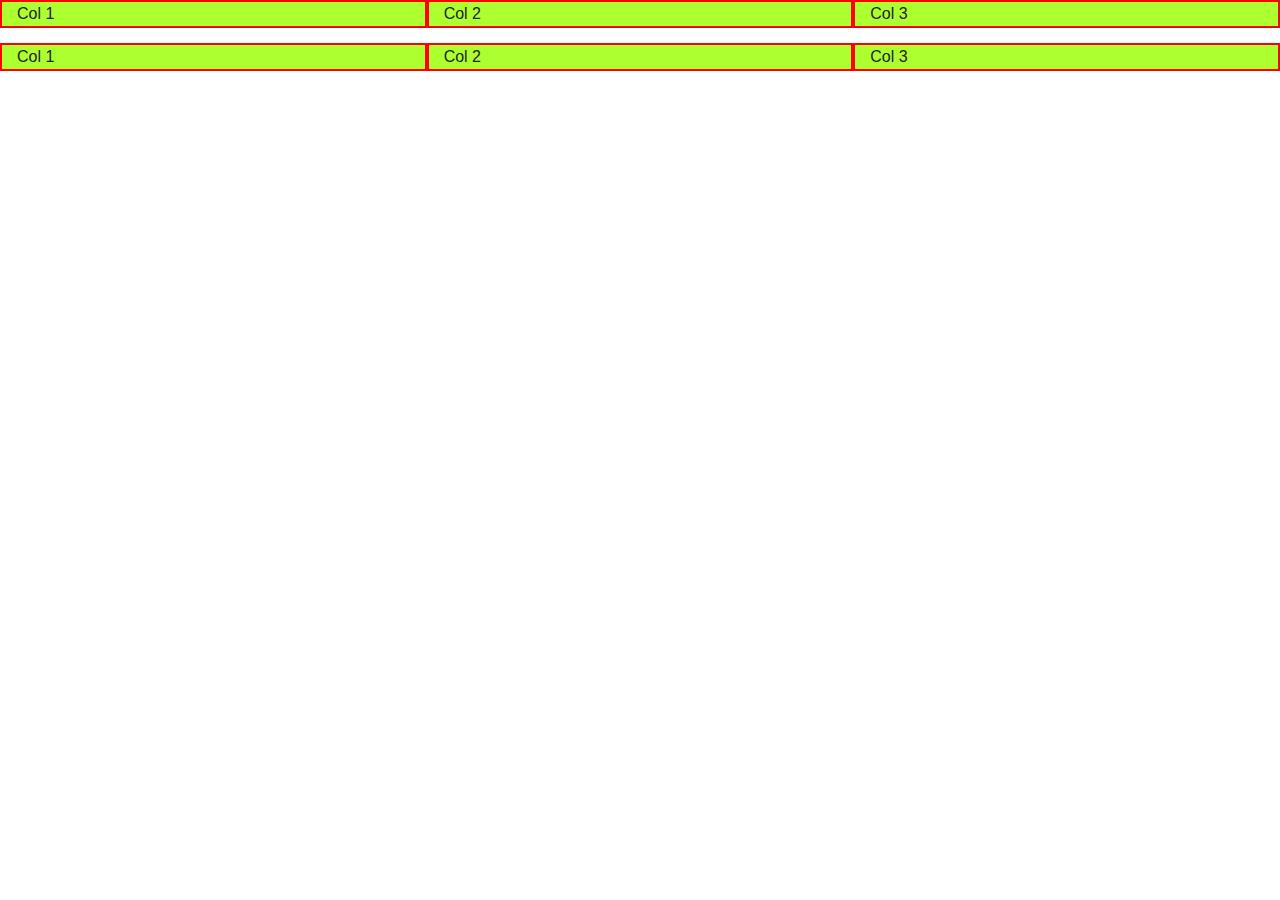
==== site/index_bootstrap.html @ e7b41bb1 "Finished week 2, added bootstrap" ====
<!DOCTYPE html>
<html lang="en">
<head>
    <meta charset="UTF-8">
    <meta http-equiv="X-UA-Compatible" content="IE-edge">
    <meta name="viewport" content="width=device-width, initial-scale=1.0">

    <!-- tile is needed -->
    <title>Hello Bootstrap Test</title>

    <link rel="stylesheet" href="css/bootstrap.min.css">
    <!-- for custom styles, declare after-->
    <link rel="stylesheet" href="css/styles.css">
    
</head>
<body>
    
    <div class="container-fluid">
        <div class="row">
            <div class="col-md-4"> Col 1</div>
            <div class="col-md-4"> Col 2</div>
            <div class="col-md-4"> Col 3</div>
        </div>        
         <div class="row">
            <div class="col-4"> Col 1</div>
            <div class="col-4"> Col 2</div>
            <div class="col-4"> Col 3</div>
        </div>        
    </div>

    <script src:"js/jquery-3.6.0.min.js"></script>
    <script src:"js/bootstrap.min.js"></script>
    <script src:"js/script.js"></script>

</body>
</html>
---- site/css/styles.css ----
.row {
    margin-bottom: 15px;
}
.row > div {
    border: 2px solid red;
    background-color: greenyellow;
}
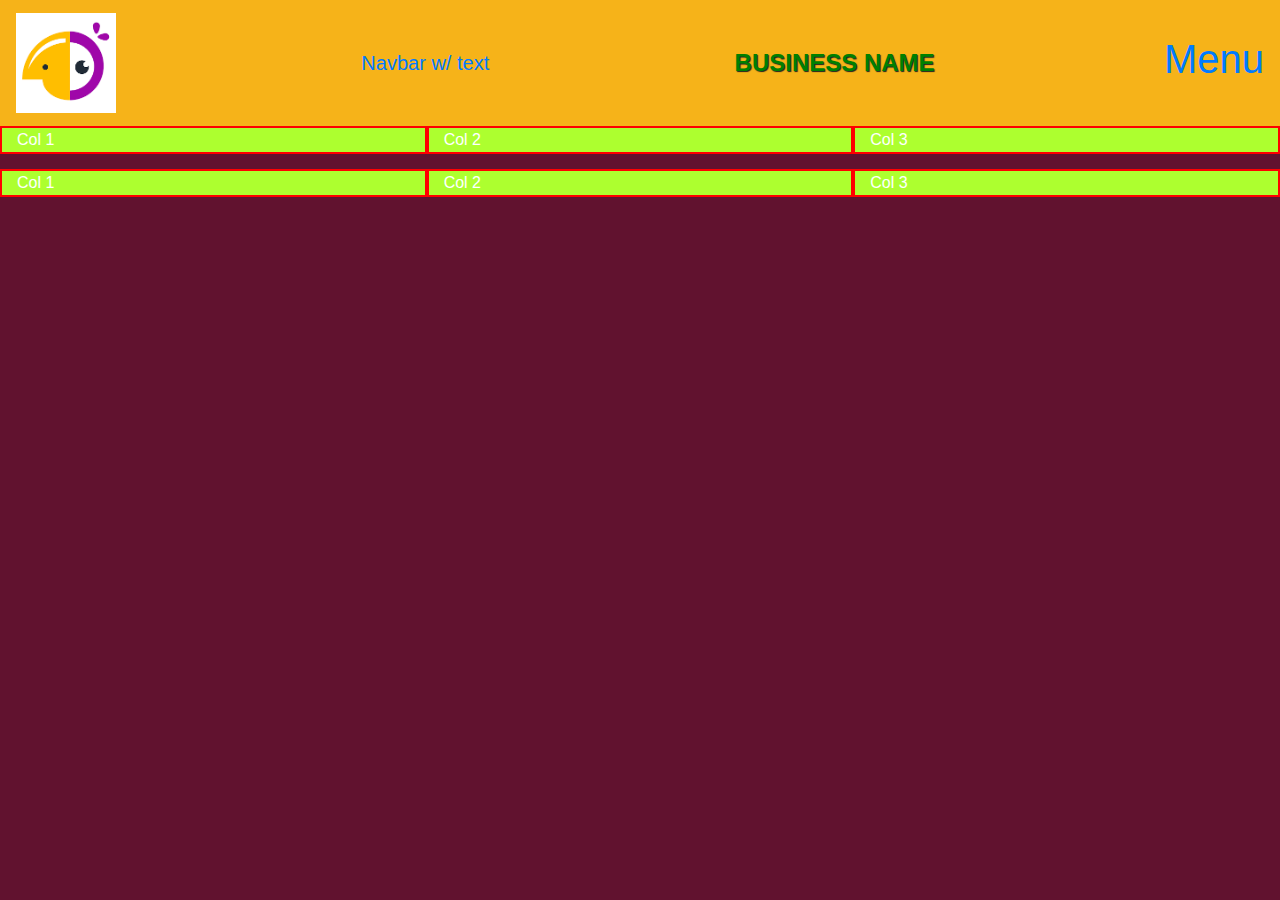
==== commit 0e17e805: "Un commit" ====
--- a/site/index_bootstrap.html
+++ b/site/index_bootstrap.html
@@ -14,7 +14,25 @@
     
 </head>
 <body>
-    
+    <header>
+
+          <nav id=header-nav class="navbar text-decoration-none">
+            <a class="navbar-brand" href="#">
+              <img src="img/logo.png" width="100" height="100" class="d-none d-sm-block" alt=""></img>              
+            </a>
+            <a class="navbar-brand" href="#">Navbar w/ text</a>
+
+            <span id="header-nav-brandname" class="navbar-text"> Business Name </span>  
+             
+            <a class="nav-item" href="#">
+                <h1> Menu</h1>
+            </a>             
+             
+          </nav>
+        
+    </header>
+
+
     <div class="container-fluid">
         <div class="row">
             <div class="col-md-4"> Col 1</div>
--- a/site/css/styles.css
+++ b/site/css/styles.css
@@ -4,4 +4,33 @@
 .row > div {
     border: 2px solid red;
     background-color: greenyellow;
-}+}
+body {
+    font-size: 16px;
+    color: #fff;
+    background-color: #61122f;
+    font-family: Arial, Helvetica, sans-serif;
+}
+
+/** HEADER **/
+#header-nav-brandname {
+    color: green;
+    font-size: 1.5em;
+    text-transform: uppercase;
+    font-weight: bold;
+    text-shadow: 1px 1px 1px #222;
+    margin-top: 0;
+    margin-bottom: 0;
+    line-height: 0.75;
+    text-decoration: none;
+
+}
+
+#header-nav {
+    background-color: #f6b319;
+    border-radius: 0;
+    border: 0;
+}
+
+
+
